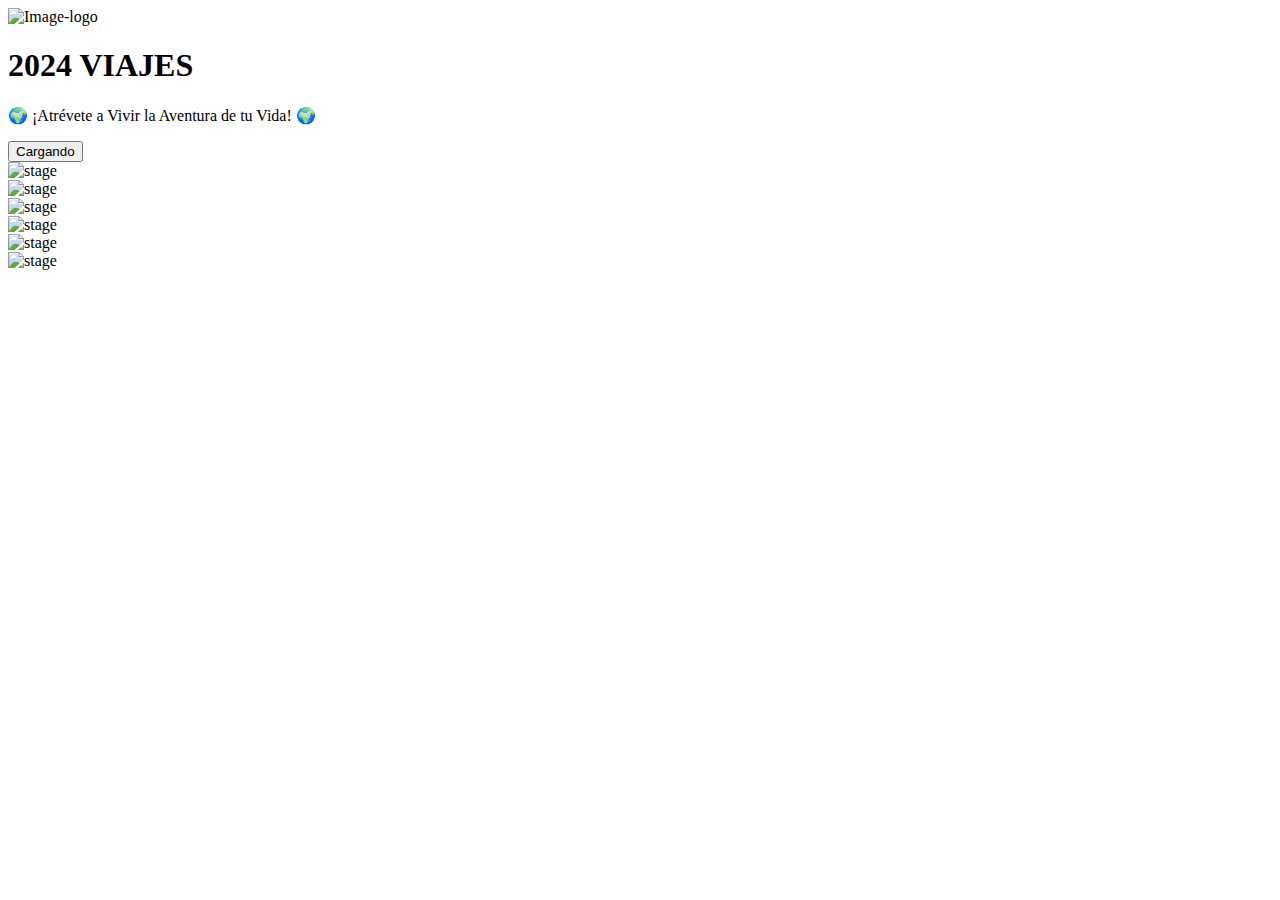
==== photos.html @ f596cf1f "logoprofile" ====
<!DOCTYPE html>
<html lang="en">
<head>
    <meta charset="UTF-8">
    <meta name="viewport" content="width=device-width, initial-scale=1.0">
    <title>Sitio Galería</title>
    <link rel="stylesheet" href="./assets/css/photos.css">
    <link rel="icon" type="image/x-icon" href="./assets/image/docker-brands-solid.svg" />
    
</head>
<body>
    <div class="container">
        <!-- Hero Section -->
        <div class="hero">
            <div class="hero-content">
                <img src="/assets/image/docker-brands-solid.svg" alt="Image-logo" class="logo">
                <h1>2024 VIAJES </h1>
                <p>🌍 ¡Atrévete a Vivir la Aventura de tu Vida! 🌍</p>
                <button id="cloneButton">Cargando</button>
            </div>
        </div>

        <!-- Photo Grid -->
        <div class="photo-grid">
            <div class="photo-item"><img src="./assets/image/incruises3.jpeg" alt="stage"></div>
            <div class="photo-item"><img src="./assets/image/viajeincruises1.jpeg" alt="stage"></div>
            <div class="photo-item"><img src="./assets/image/crucero1.jpg" alt="stage"></div>
            <div class="photo-item"><img src="placeholder4.jpg" alt="stage"></div>
            <div class="photo-item"><img src="placeholder5.jpg" alt="stage"></div>
            <div class="photo-item"><img src="placeholder6.jpg" alt="stage"></div>
        </div>
    </div>
    <script src="/assets/js/photos.js"></script>
</body>
</html>
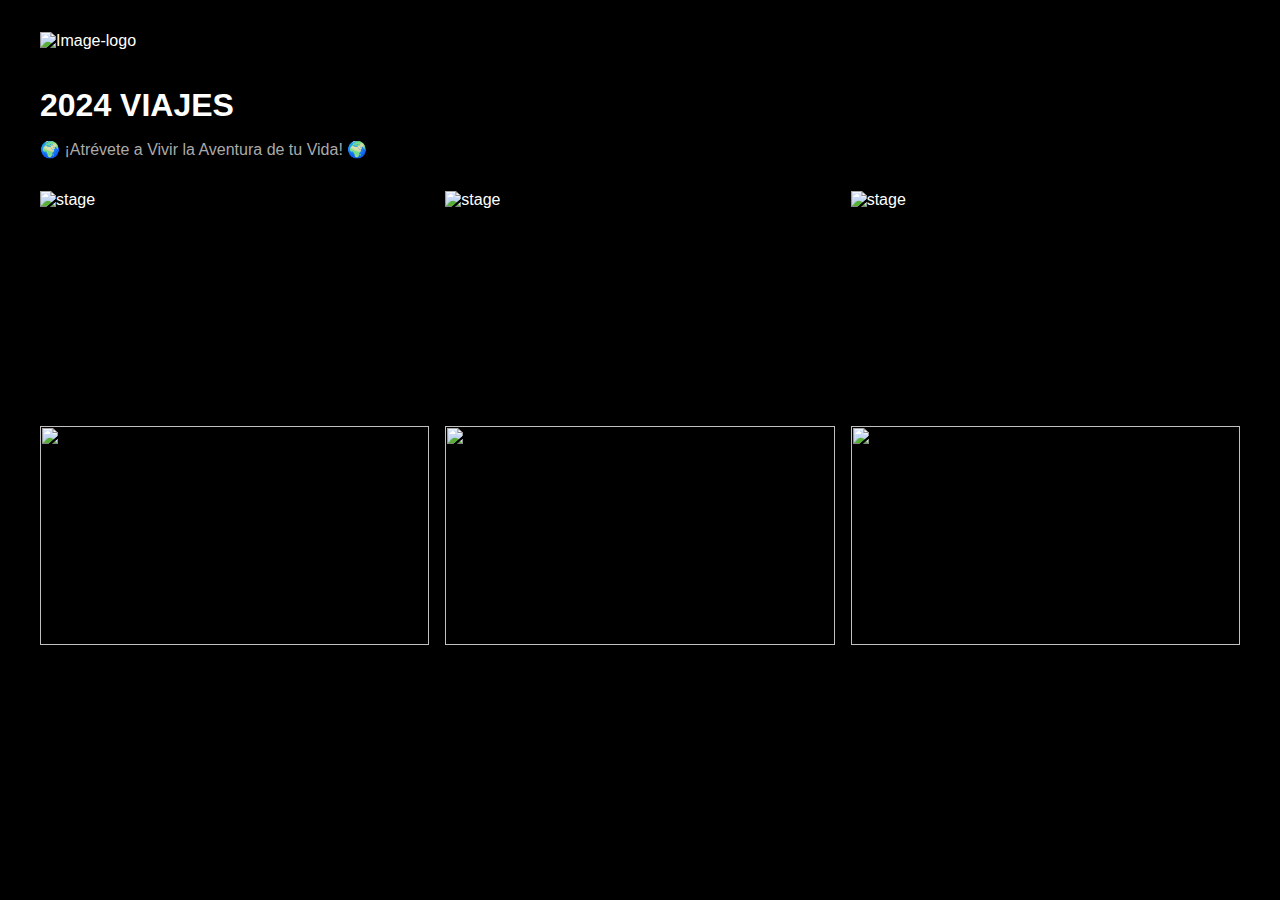
==== commit 2c57d6df: "cambio5" ====
--- a/photos.html
+++ b/photos.html
@@ -16,7 +16,7 @@
                 <img src="/assets/image/docker-brands-solid.svg" alt="Image-logo" class="logo">
                 <h1>2024 VIAJES </h1>
                 <p>🌍 ¡Atrévete a Vivir la Aventura de tu Vida! 🌍</p>
-                <button id="cloneButton">Cargando</button>
+                
             </div>
         </div>
 
@@ -25,9 +25,9 @@
             <div class="photo-item"><img src="./assets/image/incruises3.jpeg" alt="stage"></div>
             <div class="photo-item"><img src="./assets/image/viajeincruises1.jpeg" alt="stage"></div>
             <div class="photo-item"><img src="./assets/image/crucero1.jpg" alt="stage"></div>
-            <div class="photo-item"><img src="placeholder4.jpg" alt="stage"></div>
-            <div class="photo-item"><img src="placeholder5.jpg" alt="stage"></div>
-            <div class="photo-item"><img src="placeholder6.jpg" alt="stage"></div>
+            <div class="photo-item"><img src="placeholder4.jpg" alt=""></div>
+            <div class="photo-item"><img src="placeholder5.jpg" alt=""></div>
+            <div class="photo-item"><img src="placeholder6.jpg" alt=""></div>
         </div>
     </div>
     <script src="/assets/js/photos.js"></script>
--- a/assets/css/photos.css
+++ b/assets/css/photos.css
@@ -0,0 +1,79 @@
+body {
+  font-family: Arial, sans-serif;
+  margin: 0;
+  padding: 0;
+  background-color: #000;
+  color: #fff;
+}
+
+.container {
+  max-width: 1200px;
+  margin: 0 auto;
+  padding: 2rem;
+}
+
+.hero {
+  margin-bottom: 2rem;
+}
+
+.hero-content {
+  max-width: 600px;
+}
+
+.logo {
+  width: 50px;
+  margin-bottom: 1rem;
+}
+
+h1 {
+  font-size: 2rem;
+  margin-bottom: 1rem;
+}
+
+p {
+  color: #aaa;
+  margin-bottom: 1rem;
+}
+
+button {
+  background-color: #fff;
+  color: #000;
+  border: none;
+  padding: 0.5rem 1rem;
+  font-size: 1rem;
+  cursor: pointer;
+  transition: background-color 0.3s;
+}
+
+button:hover {
+  background-color: #ddd;
+}
+
+.photo-grid {
+  display: grid;
+  grid-template-columns: repeat(auto-fit, minmax(300px, 1fr));
+  gap: 1rem;
+}
+
+.photo-item {
+  position: relative;
+  overflow: hidden;
+  aspect-ratio: 16 / 9;
+}
+
+.photo-item img {
+  width: 100%;
+  height: 100%;
+  object-fit: cover;
+  transition: transform 0.3s;
+}
+
+.photo-item:hover img {
+  transform: scale(1.05);
+}
+
+@media (max-width: 768px) {
+  .photo-grid {
+    grid-template-columns: repeat(auto-fit, minmax(250px, 1fr));
+  }
+}
